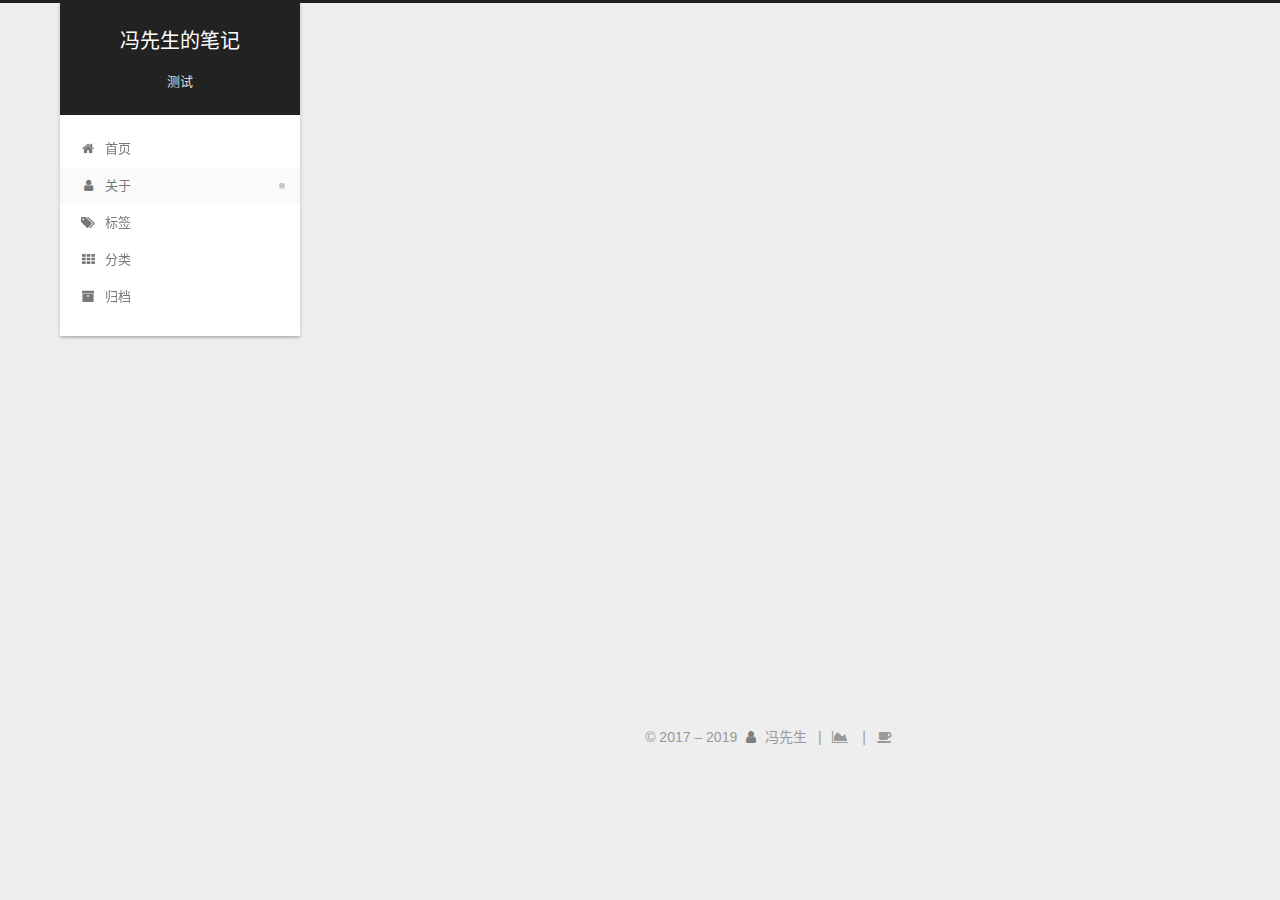
==== about/index.html @ 7757a644 "Site updated: 2019-03-05 14:45:35" ====
<!DOCTYPE html>












  


<html class="theme-next gemini use-motion" lang="zh-CN">
<head><meta name="generator" content="Hexo 3.8.0">
  <meta charset="UTF-8">
<meta http-equiv="X-UA-Compatible" content="IE=edge">
<meta name="viewport" content="width=device-width, initial-scale=1, maximum-scale=2">
<meta name="theme-color" content="#222">


























<link rel="stylesheet" href="/lib/font-awesome/css/font-awesome.min.css?v=4.6.2">

<link rel="stylesheet" href="/css/main.css?v=6.7.0">


  <link rel="apple-touch-icon" sizes="180x180" href="/images/apple-touch-icon-next.png?v=6.7.0">


  <link rel="icon" type="image/png" sizes="32x32" href="/images/favicon-32x32-next.png?v=6.7.0">


  <link rel="icon" type="image/png" sizes="16x16" href="/images/favicon-16x16-next.png?v=6.7.0">


  <link rel="mask-icon" href="/images/logo.svg?v=6.7.0" color="#222">







<script id="hexo.configurations">
  var NexT = window.NexT || {};
  var CONFIG = {
    root: '/',
    scheme: 'Gemini',
    version: '6.7.0',
    sidebar: {"position":"left","display":"post","offset":12,"b2t":false,"scrollpercent":true,"onmobile":false},
    fancybox: false,
    fastclick: false,
    lazyload: false,
    tabs: true,
    motion: {"enable":true,"async":false,"transition":{"post_block":"fadeIn","post_header":"slideDownIn","post_body":"slideDownIn","coll_header":"slideLeftIn","sidebar":"slideUpIn"}},
    algolia: {
      applicationID: '',
      apiKey: '',
      indexName: '',
      hits: {"per_page":10},
      labels: {"input_placeholder":"Search for Posts","hits_empty":"We didn't find any results for the search: ${query}","hits_stats":"${hits} results found in ${time} ms"}
    }
  };
</script>


  




  <meta name="description" content="笔记">
<meta property="og:type" content="website">
<meta property="og:title" content="about">
<meta property="og:url" content="http://yoursite.com/about/index.html">
<meta property="og:site_name" content="冯先生的笔记">
<meta property="og:description" content="笔记">
<meta property="og:locale" content="zh-CN">
<meta property="og:updated_time" content="2019-03-05T13:53:26.000Z">
<meta name="twitter:card" content="summary">
<meta name="twitter:title" content="about">
<meta name="twitter:description" content="笔记">






  <link rel="canonical" href="http://yoursite.com/about/">



<script id="page.configurations">
  CONFIG.page = {
    sidebar: "",
  };
</script>

  <title>about | 冯先生的笔记</title>
  












  <noscript>
  <style>
  .use-motion .motion-element,
  .use-motion .brand,
  .use-motion .menu-item,
  .sidebar-inner,
  .use-motion .post-block,
  .use-motion .pagination,
  .use-motion .comments,
  .use-motion .post-header,
  .use-motion .post-body,
  .use-motion .collection-title { opacity: initial; }

  .use-motion .logo,
  .use-motion .site-title,
  .use-motion .site-subtitle {
    opacity: initial;
    top: initial;
  }

  .use-motion .logo-line-before i { left: initial; }
  .use-motion .logo-line-after i { right: initial; }
  </style>
</noscript>

</head>

<body itemscope itemtype="http://schema.org/WebPage" lang="zh-CN">

  
  
    
  

  <div class="container sidebar-position-left page-post-detail">
    <div class="headband"></div>

    <header id="header" class="header" itemscope itemtype="http://schema.org/WPHeader">
      <div class="header-inner"><div class="site-brand-wrapper">
  <div class="site-meta">
    

    <div class="custom-logo-site-title">
      <a href="/" class="brand" rel="start">
        <span class="logo-line-before"><i></i></span>
        <span class="site-title">冯先生的笔记</span>
        <span class="logo-line-after"><i></i></span>
      </a>
    </div>
    
      
        <p class="site-subtitle">测试</p>
      
    
    
  </div>

  <div class="site-nav-toggle">
    <button aria-label="切换导航栏">
      <span class="btn-bar"></span>
      <span class="btn-bar"></span>
      <span class="btn-bar"></span>
    </button>
  </div>
</div>



<nav class="site-nav">
  
    <ul id="menu" class="menu">
      
        
        
        
          
          <li class="menu-item menu-item-home">

    
    
    
      
    

    

    <a href="/" rel="section"><i class="menu-item-icon fa fa-fw fa-home"></i> <br>首页</a>

  </li>
        
        
        
          
          <li class="menu-item menu-item-about menu-item-active">

    
    
    
      
    

    

    <a href="/about/" rel="section"><i class="menu-item-icon fa fa-fw fa-user"></i> <br>关于</a>

  </li>
        
        
        
          
          <li class="menu-item menu-item-tags">

    
    
    
      
    

    

    <a href="/tags/" rel="section"><i class="menu-item-icon fa fa-fw fa-tags"></i> <br>标签</a>

  </li>
        
        
        
          
          <li class="menu-item menu-item-categories">

    
    
    
      
    

    

    <a href="/categories/" rel="section"><i class="menu-item-icon fa fa-fw fa-th"></i> <br>分类</a>

  </li>
        
        
        
          
          <li class="menu-item menu-item-archives">

    
    
    
      
    

    

    <a href="/archives/" rel="section"><i class="menu-item-icon fa fa-fw fa-archive"></i> <br>归档</a>

  </li>

      
      
    </ul>
  

  

  
</nav>



  



</div>
    </header>

    


    <main id="main" class="main">
      <div class="main-inner">
        <div class="content-wrap">
          
            

    
    
      
      
    
      
      
    
      
      
    
      
      
    
      
      
    
    

  


          
          <div id="content" class="content">
            

  <div id="posts" class="posts-expand">
    
    
    
    <div class="post-block page">
      <header class="post-header">

<h1 class="post-title" itemprop="name headline">about

</h1>

<div class="post-meta">
  
  



</div>

</header>

      
      
      
      <div class="post-body">
        
        
          
        
      </div>
      
      
      
    </div>
    



    
    
    
  </div>


          </div>
          

  



        </div>
        
          
  
  <div class="sidebar-toggle">
    <div class="sidebar-toggle-line-wrap">
      <span class="sidebar-toggle-line sidebar-toggle-line-first"></span>
      <span class="sidebar-toggle-line sidebar-toggle-line-middle"></span>
      <span class="sidebar-toggle-line sidebar-toggle-line-last"></span>
    </div>
  </div>

  <aside id="sidebar" class="sidebar">
    
    <div class="sidebar-inner">

      

      

      <div class="site-overview-wrap sidebar-panel sidebar-panel-active">
        <div class="site-overview">
          <div class="site-author motion-element" itemprop="author" itemscope itemtype="http://schema.org/Person">
            
              <p class="site-author-name" itemprop="name">冯先生</p>
              <p class="site-description motion-element" itemprop="description">笔记</p>
          </div>

          
            <nav class="site-state motion-element">
              
                <div class="site-state-item site-state-posts">
                
                  <a href="/archives/">
                
                    <span class="site-state-item-count">2</span>
                    <span class="site-state-item-name">日志</span>
                  </a>
                </div>
              

              
                
                
                <div class="site-state-item site-state-categories">
                  <a href="/categories/index.html">
                    
                    
                      
                    
                    <span class="site-state-item-count">1</span>
                    <span class="site-state-item-name">分类</span>
                  </a>
                </div>
              

              
                
                
                <div class="site-state-item site-state-tags">
                  <a href="/tags/index.html">
                    
                    
                      
                    
                    <span class="site-state-item-count">1</span>
                    <span class="site-state-item-name">标签</span>
                  </a>
                </div>
              
            </nav>
          

          

          
            <div class="links-of-author motion-element">
              
                <span class="links-of-author-item">
                  
                  
                    
                  
                  
                    
                  
                  <a href="https://github.com/scaat" title="GitHub &rarr; https://github.com/scaat" rel="noopener" target="_blank"><i class="fa fa-fw fa-github"></i>GitHub</a>
                </span>
              
            </div>
          

          

          
          

          
            
          
          

        </div>
      </div>

      

      

    </div>
  </aside>


        
      </div>
    </main>

    <footer id="footer" class="footer">
      <div class="footer-inner">
        <div class="copyright">&copy; 2017 – <span itemprop="copyrightYear">2019</span>
  <span class="with-love" id="animate">
    <i class="fa fa-user"></i>
  </span>
  <span class="author" itemprop="copyrightHolder">冯先生</span>

  
    <span class="post-meta-divider">|</span>
    <span class="post-meta-item-icon">
      <i class="fa fa-area-chart"></i>
    </span>
    
    <span title="站点总字数"></span>
  

  
    <span class="post-meta-divider">|</span>
    <span class="post-meta-item-icon">
      <i class="fa fa-coffee"></i>
    </span>
    
    <span title="站点阅读时长"></span>
  
</div>









        








        
      </div>
    </footer>

    
      <div class="back-to-top">
        <i class="fa fa-arrow-up"></i>
        
          <span id="scrollpercent"><span>0</span>%</span>
        
      </div>
    

    

    

    
  </div>

  

<script>
  if (Object.prototype.toString.call(window.Promise) !== '[object Function]') {
    window.Promise = null;
  }
</script>


























  
  <script src="/lib/jquery/index.js?v=2.1.3"></script>

  
  <script src="/lib/velocity/velocity.min.js?v=1.2.1"></script>

  
  <script src="/lib/velocity/velocity.ui.min.js?v=1.2.1"></script>


  


  <script src="/js/src/utils.js?v=6.7.0"></script>

  <script src="/js/src/motion.js?v=6.7.0"></script>



  
  


  <script src="/js/src/affix.js?v=6.7.0"></script>

  <script src="/js/src/schemes/pisces.js?v=6.7.0"></script>



  
  <script src="/js/src/scrollspy.js?v=6.7.0"></script>
<script src="/js/src/post-details.js?v=6.7.0"></script>



  


  <script src="/js/src/bootstrap.js?v=6.7.0"></script>



  



  











  





  

  

  

  

  

  

  

  

  

  

  

  

  

</body>
</html>
---- css/main.css ----
/* normalize.css v3.0.2 | MIT License | git.io/normalize */
html {
  font-family: sans-serif; /* 1 */
  -ms-text-size-adjust: 100%; /* 2 */
  -webkit-text-size-adjust: 100%; /* 2 */
}
body {
  margin: 0;
}
article,
aside,
details,
figcaption,
figure,
footer,
header,
hgroup,
main,
menu,
nav,
section,
summary {
  display: block;
}
audio,
canvas,
progress,
video {
  display: inline-block; /* 1 */
  vertical-align: baseline; /* 2 */
}
audio:not([controls]) {
  display: none;
  height: 0;
}
[hidden],
template {
  display: none;
}
a {
  background-color: transparent;
}
a:active,
a:hover {
  outline: 0;
}
abbr[title] {
  border-bottom: 1px dotted;
}
b,
strong {
  font-weight: bold;
}
dfn {
  font-style: italic;
}
h1 {
  font-size: 2em;
  margin: 0.67em 0;
}
mark {
  background: #ff0;
  color: #000;
}
small {
  font-size: 80%;
}
sub,
sup {
  font-size: 75%;
  line-height: 0;
  position: relative;
  vertical-align: baseline;
}
sup {
  top: -0.5em;
}
sub {
  bottom: -0.25em;
}
img {
  border: 0;
}
svg:not(:root) {
  overflow: hidden;
}
figure {
  margin: 1em 40px;
}
hr {
  -moz-box-sizing: content-box;
  box-sizing: content-box;
  height: 0;
}
pre {
  overflow: auto;
}
code,
kbd,
pre,
samp {
  font-family: monospace, monospace;
  font-size: 1em;
}
button,
input,
optgroup,
select,
textarea {
  color: inherit; /* 1 */
  font: inherit; /* 2 */
  margin: 0; /* 3 */
}
button {
  overflow: visible;
}
button,
select {
  text-transform: none;
}
button,
html input[type="button"],
input[type="reset"],
input[type="submit"] {
  -webkit-appearance: button; /* 2 */
  cursor: pointer; /* 3 */
}
button[disabled],
html input[disabled] {
  cursor: default;
}
button::-moz-focus-inner,
input::-moz-focus-inner {
  border: 0;
  padding: 0;
}
input {
  line-height: normal;
}
input[type="checkbox"],
input[type="radio"] {
  box-sizing: border-box; /* 1 */
  padding: 0; /* 2 */
}
input[type="number"]::-webkit-inner-spin-button,
input[type="number"]::-webkit-outer-spin-button {
  height: auto;
}
input[type="search"] {
  -webkit-appearance: textfield; /* 1 */
  -moz-box-sizing: content-box;
  -webkit-box-sizing: content-box; /* 2 */
  box-sizing: content-box;
}
input[type="search"]::-webkit-search-cancel-button,
input[type="search"]::-webkit-search-decoration {
  -webkit-appearance: none;
}
fieldset {
  border: 1px solid #c0c0c0;
  margin: 0 2px;
  padding: 0.35em 0.625em 0.75em;
}
legend {
  border: 0; /* 1 */
  padding: 0; /* 2 */
}
textarea {
  overflow: auto;
}
optgroup {
  font-weight: bold;
}
table {
  border-collapse: collapse;
  border-spacing: 0;
}
td,
th {
  padding: 0;
}
::selection {
  background: #262a30;
  color: #fff;
}
body {
  position: relative;
  font-family: 'Lato', "PingFang SC", "Microsoft YaHei", sans-serif;
  font-size: 14px;
  line-height: 2;
  color: #555;
  background: #eee;
}
@media (max-width: 767px) {
  body {
    padding-right: 0 !important;
  }
}
@media (min-width: 768px) and (max-width: 991px) {
  body {
    padding-right: 0 !important;
  }
}
@media (min-width: 1200px) {
  body {
    font-size: 16px;
  }
}
h1,
h2,
h3,
h4,
h5,
h6 {
  margin: 0;
  padding: 0;
  font-weight: bold;
  line-height: 1.5;
  font-family: 'Lato', "PingFang SC", "Microsoft YaHei", sans-serif;
}
h1,
h2,
h3,
h4,
h5,
h6 {
  margin: 20px 0 15px;
}
h1 {
  font-size: 22px;
}
h1 code {
  font-size: 22px;
}
@media (max-width: 767px) {
  h1 {
    font-size: 18px;
  }
  h1 code {
    font-size: 18px;
  }
}
h2 {
  font-size: 20px;
}
h2 code {
  font-size: 20px;
}
@media (max-width: 767px) {
  h2 {
    font-size: 16px;
  }
  h2 code {
    font-size: 16px;
  }
}
h3 {
  font-size: 18px;
}
h3 code {
  font-size: 18px;
}
@media (max-width: 767px) {
  h3 {
    font-size: 14px;
  }
  h3 code {
    font-size: 14px;
  }
}
h4 {
  font-size: 16px;
}
h4 code {
  font-size: 16px;
}
@media (max-width: 767px) {
  h4 {
    font-size: 12px;
  }
  h4 code {
    font-size: 12px;
  }
}
h5 {
  font-size: 14px;
}
h5 code {
  font-size: 14px;
}
@media (max-width: 767px) {
  h5 {
    font-size: 10px;
  }
  h5 code {
    font-size: 10px;
  }
}
h6 {
  font-size: 12px;
}
h6 code {
  font-size: 12px;
}
@media (max-width: 767px) {
  h6 {
    font-size: 8px;
  }
  h6 code {
    font-size: 8px;
  }
}
p {
  margin: 0 0 20px 0;
}
a,
span.exturl {
  overflow-wrap: break-word;
  word-wrap: break-word;
  background-color: transparent;
  color: #555;
  text-decoration: none;
  outline: none;
  border-bottom: 1px solid #999;
  cursor: pointer;
}
a:hover,
span.exturl:hover {
  color: #222;
  border-bottom-color: #222;
}
blockquote {
  margin: 0;
  padding: 0;
}
img {
  display: block;
  margin: auto;
  max-width: 100%;
  height: auto;
}
hr {
  margin: 40px 0;
  height: 3px;
  border: none;
  background-color: #ddd;
  background-image: repeating-linear-gradient(-45deg, #fff, #fff 4px, transparent 4px, transparent 8px);
}
blockquote {
  padding: 0 15px;
  color: #666;
  border-left: 4px solid #ddd;
}
blockquote cite::before {
  content: "-";
  padding: 0 5px;
}
dt {
  font-weight: 700;
}
dd {
  margin: 0;
  padding: 0;
}
kbd {
  border: 1px solid #ccc;
  border-radius: 0.2em;
  box-shadow: 0.1em 0.1em 0.2em rgba(0,0,0,0.1);
  background-color: #f9f9f9;
  font-family: inherit;
  background-image: -webkit-linear-gradient(top, #eee, #fff, #eee);
  padding: 0.1em 0.3em;
  white-space: nowrap;
}
.text-left {
  text-align: left;
}
.text-center {
  text-align: center;
}
.text-right {
  text-align: right;
}
.text-justify {
  text-align: justify;
}
.text-nowrap {
  white-space: nowrap;
}
.text-lowercase {
  text-transform: lowercase;
}
.text-uppercase {
  text-transform: uppercase;
}
.text-capitalize {
  text-transform: capitalize;
}
.center-block {
  display: block;
  margin-left: auto;
  margin-right: auto;
}
.clearfix:before,
.clearfix:after {
  content: " ";
  display: table;
}
.clearfix:after {
  clear: both;
}
.pullquote {
  width: 45%;
}
.pullquote.left {
  float: left;
  margin-left: 5px;
  margin-right: 10px;
}
.pullquote.right {
  float: right;
  margin-left: 10px;
  margin-right: 5px;
}
.affix.affix.affix {
  position: fixed;
}
.translation {
  margin-top: -20px;
  font-size: 14px;
  color: #999;
}
.scrollbar-measure {
  width: 100px;
  height: 100px;
  overflow: scroll;
  position: absolute;
  top: -9999px;
}
.use-motion .motion-element {
  opacity: 0;
}
table {
  margin: 20px 0;
  width: 100%;
  border-collapse: collapse;
  border-spacing: 0;
  border: 1px solid #ddd;
  font-size: 14px;
  word-break: break-all;
}
table>tbody>tr:nth-of-type(odd) {
  background-color: #f9f9f9;
}
table>tbody>tr:hover {
  background-color: #f5f5f5;
}
caption,
th,
td {
  padding: 8px;
  text-align: left;
  vertical-align: middle;
  font-weight: normal;
}
th,
td {
  border-bottom: 3px solid #ddd;
  border-right: 1px solid #eee;
}
th {
  padding-bottom: 10px;
  font-weight: 700;
}
td {
  border-bottom-width: 1px;
}
html,
body {
  height: 100%;
}
.container {
  position: relative;
  min-height: 100%;
}
.header-inner {
  margin: 0 auto;
  padding: 100px 0 70px;
  width: calc(100% - 20px);
}
@media (min-width: 1200px) {
  .container .header-inner {
    width: 1160px;
  }
}
@media (min-width: 1600px) {
  .container .header-inner {
    width: 73%;
  }
}
.main-inner {
  margin: 0 auto;
  width: calc(100% - 20px);
}
@media (min-width: 1200px) {
  .container .main-inner {
    width: 1160px;
  }
}
@media (min-width: 1600px) {
  .container .main-inner {
    width: 73%;
  }
}
.footer {
  padding: 20px 0;
}
.footer-inner {
  box-sizing: border-box;
  margin: 0px auto;
  width: calc(100% - 20px);
}
@media (min-width: 1200px) {
  .container .footer-inner {
    width: 1160px;
  }
}
@media (min-width: 1600px) {
  .container .footer-inner {
    width: 73%;
  }
}
pre,
.highlight {
  overflow: auto;
  margin: 20px 0;
  padding: 0;
  font-size: 14px;
  color: #4d4d4c;
  background: #f7f7f7;
  line-height: 1.6;
}
pre,
code {
  font-family: consolas, Menlo, "PingFang SC", "Microsoft YaHei", monospace;
}
code {
  overflow-wrap: break-word;
  word-wrap: break-word;
  padding: 2px 4px;
  color: #555;
  background: #eee;
  border-radius: 3px;
  font-size: 14px;
}
pre {
  padding: 10px;
}
pre code {
  padding: 0;
  color: #4d4d4c;
  background: none;
  text-shadow: none;
}
.highlight {
  border-radius: 1px;
}
.highlight pre {
  border: none;
  margin: 0;
  padding: 10px 0;
}
.highlight table {
  margin: 0;
  width: auto;
  border: none;
}
.highlight td {
  border: none;
  padding: 0;
}
.highlight figcaption {
  font-size: 1em;
  color: #4d4d4c;
  line-height: 1em;
  margin-bottom: 1em;
  margin: 0em;
  padding: 0.5em;
  background: #eee;
  border-bottom: 1px solid #e9e9e9;
}
.highlight figcaption:before,
.highlight figcaption:after {
  content: " ";
  display: table;
}
.highlight figcaption:after {
  clear: both;
}
.highlight figcaption a {
  float: right;
  color: #4d4d4c;
}
.highlight figcaption a:hover {
  border-bottom-color: #4d4d4c;
}
.highlight .gutter pre {
  padding-left: 10px;
  padding-right: 10px;
  color: #869194;
  text-align: right;
  background-color: #eff2f3;
}
.highlight .code pre {
  width: 100%;
  padding-left: 10px;
  padding-right: 10px;
  background-color: #f7f7f7;
}
.highlight .line {
  height: 20px;
}
.gutter {
  -webkit-user-select: none;
  -moz-user-select: none;
  -ms-user-select: none;
  user-select: none;
}
.gist table {
  width: auto;
}
.gist table td {
  border: none;
}
pre .deletion {
  background: #fdd;
}
pre .addition {
  background: #dfd;
}
pre .meta {
  color: #8959a8;
}
pre .comment {
  color: #8e908c;
}
pre .variable,
pre .attribute,
pre .tag,
pre .name,
pre .regexp,
pre .ruby .constant,
pre .xml .tag .title,
pre .xml .pi,
pre .xml .doctype,
pre .html .doctype,
pre .css .id,
pre .css .class,
pre .css .pseudo {
  color: #c82829;
}
pre .number,
pre .preprocessor,
pre .built_in,
pre .builtin-name,
pre .literal,
pre .params,
pre .constant,
pre .command {
  color: #f5871f;
}
pre .ruby .class .title,
pre .css .rules .attribute,
pre .string,
pre .symbol,
pre .value,
pre .inheritance,
pre .header,
pre .ruby .symbol,
pre .xml .cdata,
pre .special,
pre .formula {
  color: #718c00;
}
pre .title,
pre .css .hexcolor {
  color: #3e999f;
}
pre .function,
pre .python .decorator,
pre .python .title,
pre .ruby .function .title,
pre .ruby .title .keyword,
pre .perl .sub,
pre .javascript .title,
pre .coffeescript .title {
  color: #4271ae;
}
pre .keyword,
pre .javascript .function {
  color: #8959a8;
}
.posts-expand .post-body img.full-image {
  border: none;
}
.blockquote-center,
.page-home .post-type-quote blockquote,
.page-post-detail .post-type-quote blockquote {
  position: relative;
  margin: 40px 0;
  padding: 0;
  border-left: none;
  text-align: center;
}
.blockquote-center::before,
.page-home .post-type-quote blockquote::before,
.page-post-detail .post-type-quote blockquote::before,
.blockquote-center::after,
.page-home .post-type-quote blockquote::after,
.page-post-detail .post-type-quote blockquote::after {
  position: absolute;
  content: ' ';
  display: block;
  width: 100%;
  height: 24px;
  opacity: 0.2;
  background-repeat: no-repeat;
  background-position: 0 -6px;
  background-size: 22px 22px;
}
.blockquote-center::before,
.page-home .post-type-quote blockquote::before,
.page-post-detail .post-type-quote blockquote::before {
  top: -20px;
  background-image: url("../images/quote-l.svg");
  border-top: 1px solid #ccc;
}
.blockquote-center::after,
.page-home .post-type-quote blockquote::after,
.page-post-detail .post-type-quote blockquote::after {
  bottom: -20px;
  background-image: url("../images/quote-r.svg");
  border-bottom: 1px solid #ccc;
  background-position: 100% 8px;
}
.blockquote-center p,
.page-home .post-type-quote blockquote p,
.page-post-detail .post-type-quote blockquote p,
.blockquote-center div,
.page-home .post-type-quote blockquote div,
.page-post-detail .post-type-quote blockquote div {
  text-align: center;
}
.post .post-body .group-picture img {
  box-sizing: border-box;
  padding: 0 3px;
  border: none;
}
.post .group-picture-row {
  overflow: hidden;
  margin-top: 6px;
}
.post .group-picture-row:first-child {
  margin-top: 0;
}
.post .group-picture-column {
  float: left;
}
.page-post-detail .post-body .group-picture-column {
  float: none;
  margin-top: 10px;
  width: auto !important;
}
.page-post-detail .post-body .group-picture-column img {
  margin: 0 auto;
}
.page-archive .group-picture-container {
  overflow: hidden;
}
.page-archive .group-picture-row {
  float: left;
}
.page-archive .group-picture-row:first-child {
  margin-top: 6px;
}
.page-archive .group-picture-column {
  max-width: 150px;
  max-height: 150px;
}
.post-body .note {
  position: relative;
  padding: 15px;
  margin-bottom: 20px;
  border: 1px solid #eee;
  border-left-width: 5px;
  border-radius: 3px;
}
.post-body .note h2,
.post-body .note h3,
.post-body .note h4,
.post-body .note h5,
.post-body .note h6 {
  margin-top: 0;
  margin-bottom: 0;
  border-bottom: initial;
  padding-top: 0 !important;
}
.post-body .note p:first-child,
.post-body .note ul:first-child,
.post-body .note ol:first-child,
.post-body .note table:first-child,
.post-body .note pre:first-child,
.post-body .note blockquote:first-child {
  margin-top: 0;
}
.post-body .note p:last-child,
.post-body .note ul:last-child,
.post-body .note ol:last-child,
.post-body .note table:last-child,
.post-body .note pre:last-child,
.post-body .note blockquote:last-child {
  margin-bottom: 0;
}
.post-body .note.default {
  border-left-color: #777;
}
.post-body .note.default h2,
.post-body .note.default h3,
.post-body .note.default h4,
.post-body .note.default h5,
.post-body .note.default h6 {
  color: #777;
}
.post-body .note.primary {
  border-left-color: #6f42c1;
}
.post-body .note.primary h2,
.post-body .note.primary h3,
.post-body .note.primary h4,
.post-body .note.primary h5,
.post-body .note.primary h6 {
  color: #6f42c1;
}
.post-body .note.info {
  border-left-color: #428bca;
}
.post-body .note.info h2,
.post-body .note.info h3,
.post-body .note.info h4,
.post-body .note.info h5,
.post-body .note.info h6 {
  color: #428bca;
}
.post-body .note.success {
  border-left-color: #5cb85c;
}
.post-body .note.success h2,
.post-body .note.success h3,
.post-body .note.success h4,
.post-body .note.success h5,
.post-body .note.success h6 {
  color: #5cb85c;
}
.post-body .note.warning {
  border-left-color: #f0ad4e;
}
.post-body .note.warning h2,
.post-body .note.warning h3,
.post-body .note.warning h4,
.post-body .note.warning h5,
.post-body .note.warning h6 {
  color: #f0ad4e;
}
.post-body .note.danger {
  border-left-color: #d9534f;
}
.post-body .note.danger h2,
.post-body .note.danger h3,
.post-body .note.danger h4,
.post-body .note.danger h5,
.post-body .note.danger h6 {
  color: #d9534f;
}
.post-body .label {
  display: inline;
  padding: 0 2px;
  white-space: nowrap;
}
.post-body .label.default {
  background-color: #f0f0f0;
}
.post-body .label.primary {
  background-color: #efe6f7;
}
.post-body .label.info {
  background-color: #e5f2f8;
}
.post-body .label.success {
  background-color: #e7f4e9;
}
.post-body .label.warning {
  background-color: #fcf6e1;
}
.post-body .label.danger {
  background-color: #fae8eb;
}
.post-body .tabs {
  position: relative;
  display: block;
  margin-bottom: 20px;
  padding-top: 10px;
}
.post-body .tabs ul.nav-tabs {
  margin: 0;
  padding: 0;
  display: flex;
  margin-bottom: -1px;
}
@media (max-width: 413px) {
  .post-body .tabs ul.nav-tabs {
    display: block;
    margin-bottom: 5px;
  }
}
.post-body .tabs ul.nav-tabs li.tab {
  list-style-type: none !important;
  margin: 0 0.25em 0 0;
  border-top: 3px solid transparent;
  border-left: 1px solid transparent;
  border-right: 1px solid transparent;
}
@media (max-width: 413px) {
  .post-body .tabs ul.nav-tabs li.tab {
    margin: initial;
    border-top: 1px solid transparent;
    border-left: 3px solid transparent;
    border-right: 1px solid transparent;
    border-bottom: 1px solid transparent;
  }
}
.post-body .tabs ul.nav-tabs li.tab a {
  outline: 0;
  border-bottom: initial;
  display: block;
  line-height: 1.8em;
  padding: 0.25em 0.75em;
  transition-duration: 0.2s;
  transition-timing-function: ease-out;
  transition-delay: 0s;
}
.post-body .tabs ul.nav-tabs li.tab a i {
  width: 1.285714285714286em;
}
.post-body .tabs ul.nav-tabs li.tab.active {
  border-top: 3px solid #fc6423;
  border-left: 1px solid #ddd;
  border-right: 1px solid #ddd;
  background-color: #fff;
}
@media (max-width: 413px) {
  .post-body .tabs ul.nav-tabs li.tab.active {
    border-top: 1px solid #ddd;
    border-left: 3px solid #fc6423;
    border-right: 1px solid #ddd;
    border-bottom: 1px solid #ddd;
  }
}
.post-body .tabs ul.nav-tabs li.tab.active a {
  cursor: default;
  color: #555;
}
.post-body .tabs .tab-content {
  background-color: #fff;
}
.post-body .tabs .tab-content .tab-pane {
  border: 1px solid #ddd;
  padding: 20px 20px 0 20px;
}
.post-body .tabs .tab-content .tab-pane:not(.active) {
  display: none !important;
}
.post-body .tabs .tab-content .tab-pane.active {
  display: block !important;
}
.btn {
  display: inline-block;
  padding: 0 20px;
  font-size: 14px;
  color: #555;
  background: #fff;
  border: 2px solid #555;
  text-decoration: none;
  border-radius: 2px;
  transition-property: background-color;
  transition-duration: 0.2s;
  transition-timing-function: ease-in-out;
  transition-delay: 0s;
  line-height: 2;
}
.btn:hover {
  border-color: #222;
  color: #fff;
  background: #222;
}
.btn +.btn {
  margin: 0 0 8px 8px;
}
.btn .fa-fw {
  width: 1.285714285714286em;
  text-align: left;
}
.btn-bar {
  display: block;
  width: 22px;
  height: 2px;
  background: #555;
  border-radius: 1px;
}
.btn-bar+.btn-bar {
  margin-top: 4px;
}
.pagination {
  margin: 120px 0 40px;
  text-align: center;
  border-top: 1px solid #eee;
}
.page-number-basic,
.pagination .prev,
.pagination .next,
.pagination .page-number,
.pagination .space {
  display: inline-block;
  position: relative;
  top: -1px;
  margin: 0 10px;
  padding: 0 11px;
}
@media (max-width: 767px) {
  .page-number-basic,
  .pagination .prev,
  .pagination .next,
  .pagination .page-number,
  .pagination .space {
    margin: 0 5px;
  }
}
.pagination .prev,
.pagination .next,
.pagination .page-number {
  border-bottom: 0;
  border-top: 1px solid #eee;
  transition-property: border-color;
  transition-duration: 0.2s;
  transition-timing-function: ease-in-out;
  transition-delay: 0s;
}
.pagination .prev:hover,
.pagination .next:hover,
.pagination .page-number:hover {
  border-top-color: #222;
}
.pagination .space {
  padding: 0;
  margin: 0;
}
.pagination .prev {
  margin-left: 0;
}
.pagination .next {
  margin-right: 0;
}
.pagination .page-number.current {
  color: #fff;
  background: #ccc;
  border-top-color: #ccc;
}
@media (max-width: 767px) {
  .pagination {
    border-top: none;
  }
  .pagination .prev,
  .pagination .next,
  .pagination .page-number {
    margin-bottom: 10px;
    border-top: 0;
    border-bottom: 1px solid #eee;
    padding: 0 10px;
  }
  .pagination .prev:hover,
  .pagination .next:hover,
  .pagination .page-number:hover {
    border-bottom-color: #222;
  }
}
.comments {
  margin: 60px 20px 0;
}
.tag-cloud {
  text-align: center;
}
.tag-cloud a {
  display: inline-block;
  margin: 10px;
}
.back-to-top {
  box-sizing: border-box;
  position: fixed;
  bottom: -100px;
  right: 30px;
  z-index: 1050;
  padding: 0 6px;
  width: initial;
  background: #222;
  font-size: 12px;
  opacity: 0.6;
  color: #fff;
  cursor: pointer;
  text-align: center;
  -webkit-transform: translateZ(0);
  transition-property: bottom;
  transition-duration: 0.2s;
  transition-timing-function: ease-in-out;
  transition-delay: 0s;
}
@media (min-width: 768px) and (max-width: 991px) {
  .back-to-top {
    display: none !important;
  }
}
@media (max-width: 767px) {
  .back-to-top {
    display: none !important;
  }
}
.back-to-top.back-to-top-on {
  bottom: 30px;
}
.header {
  background: transparent;
}
.header-inner {
  position: relative;
}
.headband {
  height: 3px;
  background: #222;
}
.site-meta {
  margin: 0;
  text-align: center;
}
@media (max-width: 767px) {
  .site-meta {
    text-align: center;
  }
}
.brand {
  position: relative;
  display: inline-block;
  padding: 0 40px;
  color: #fff;
  background: #222;
  border-bottom: none;
}
.brand:hover {
  color: #fff;
}
.logo {
  display: inline-block;
  margin-right: 5px;
  line-height: 36px;
  vertical-align: top;
}
.site-title {
  display: inline-block;
  vertical-align: top;
  line-height: 36px;
  font-size: 20px;
  font-weight: normal;
  font-family: 'Lato', "PingFang SC", "Microsoft YaHei", sans-serif;
}
.site-subtitle {
  margin-top: 10px;
  font-size: 13px;
  color: #ddd;
}
.use-motion .brand {
  opacity: 0;
}
.use-motion .logo,
.use-motion .site-title,
.use-motion .site-subtitle,
.use-motion .custom-logo-image {
  opacity: 0;
  position: relative;
  top: -10px;
}
.site-nav-toggle {
  display: none;
  position: absolute;
  top: 10px;
  left: 10px;
}
@media (max-width: 767px) {
  .site-nav-toggle {
    display: block;
  }
}
.site-nav-toggle button {
  margin-top: 2px;
  padding: 9px 10px;
  background: transparent;
  border: none;
}
@media (max-width: 767px) {
  .site-nav {
    display: none;
    margin: 0 -10px;
    padding: 0 10px;
    clear: both;
    border-top: 1px solid #ddd;
  }
}
@media (min-width: 768px) and (max-width: 991px) {
  .site-nav {
    display: block !important;
  }
}
@media (min-width: 992px) {
  .site-nav {
    display: block !important;
  }
}
.menu {
  margin-top: 20px;
  padding-left: 0;
  text-align: center;
}
.menu .menu-item {
  display: inline-block;
  margin: 0 10px;
  list-style: none;
}
@media screen and (max-width: 767px) {
  .menu .menu-item {
    margin-top: 10px;
  }
}
.menu .menu-item a,
.menu .menu-item span.exturl {
  display: block;
  font-size: 13px;
  line-height: inherit;
  border-bottom: 1px solid transparent;
  transition-property: border-color;
  transition-duration: 0.2s;
  transition-timing-function: ease-in-out;
  transition-delay: 0s;
}
.menu .menu-item a:hover,
.menu .menu-item span.exturl:hover {
  border-bottom-color: #222;
}
.menu .menu-item .fa {
  margin-right: 5px;
}
.use-motion .menu-item {
  opacity: 0;
}
.post-body {
  overflow-wrap: break-word;
  word-wrap: break-word;
  font-family: 'Lato', "PingFang SC", "Microsoft YaHei", sans-serif;
}
.post-body .exturl .fa {
  font-size: 14px;
  margin-left: 4px;
}
.post-body .fancybox img {
  display: block !important;
  margin: 0 auto;
  cursor: pointer;
  cursor: zoom-in;
  cursor: -webkit-zoom-in;
}
.post-body .image-caption,
.post-body .figure .caption {
  margin: -20px auto 15px;
  text-align: center;
  font-size: 14px;
  color: #999;
  font-weight: bold;
  line-height: 1;
}
.post-sticky-flag {
  display: inline-block;
  font-size: 16px;
  -ms-transform: rotate(30deg);
  -webkit-transform: rotate(30deg);
  -moz-transform: rotate(30deg);
  -ms-transform: rotate(30deg);
  -o-transform: rotate(30deg);
  transform: rotate(30deg);
}
.use-motion .post-block,
.use-motion .pagination,
.use-motion .comments {
  opacity: 0;
}
.use-motion .post-header {
  opacity: 0;
}
.use-motion .post-body {
  opacity: 0;
}
.use-motion .collection-title {
  opacity: 0;
}
.posts-expand {
  padding-top: 40px;
}
@media (max-width: 767px) {
  .posts-expand {
    margin: 0 20px;
  }
  .post-body pre .gutter pre {
    padding-right: 10px;
  }
  .post-body .highlight {
    margin-left: 0px;
    margin-right: 0px;
    padding: 0;
  }
  .post-body .highlight .gutter pre {
    padding-right: 10px;
  }
}
@media (min-width: 992px) {
  .posts-expand .post-body {
    text-align: justify;
  }
}
.posts-expand .post-body h2,
.posts-expand .post-body h3,
.posts-expand .post-body h4,
.posts-expand .post-body h5,
.posts-expand .post-body h6 {
  padding-top: 10px;
}
.posts-expand .post-body h2 .header-anchor,
.posts-expand .post-body h3 .header-anchor,
.posts-expand .post-body h4 .header-anchor,
.posts-expand .post-body h5 .header-anchor,
.posts-expand .post-body h6 .header-anchor {
  float: right;
  margin-left: 10px;
  color: #ccc;
  border-bottom-style: none;
  visibility: hidden;
}
.posts-expand .post-body h2 .header-anchor:hover,
.posts-expand .post-body h3 .header-anchor:hover,
.posts-expand .post-body h4 .header-anchor:hover,
.posts-expand .post-body h5 .header-anchor:hover,
.posts-expand .post-body h6 .header-anchor:hover {
  color: inherit;
}
.posts-expand .post-body h2:hover .header-anchor,
.posts-expand .post-body h3:hover .header-anchor,
.posts-expand .post-body h4:hover .header-anchor,
.posts-expand .post-body h5:hover .header-anchor,
.posts-expand .post-body h6:hover .header-anchor {
  visibility: visible;
}
.posts-expand .post-body ul li {
  list-style: circle;
}
.posts-expand .post-body img {
  box-sizing: border-box;
  margin: auto;
  padding: 3px;
  border: 1px solid #ddd;
}
.posts-expand .post-body .fancybox img {
  margin: 0 auto 25px;
}
.posts-expand .post-body img {
  margin: 0 auto 25px;
}
@media (max-width: 767px) {
  .posts-collapse {
    margin: 0 20px;
  }
  .posts-collapse .post-title,
  .posts-collapse .post-meta {
    display: block;
    width: auto;
    text-align: left;
  }
}
.posts-collapse {
  position: relative;
  z-index: 1010;
  margin-left: 55px;
}
.posts-collapse::after {
  content: " ";
  position: absolute;
  top: 20px;
  left: 0;
  margin-left: -2px;
  width: 4px;
  height: 100%;
  background: #f5f5f5;
  z-index: -1;
}
@media (max-width: 767px) {
  .posts-collapse {
    margin: 0 20px;
  }
}
.posts-collapse .collection-title {
  position: relative;
  margin: 60px 0;
}
.posts-collapse .collection-title h1,
.posts-collapse .collection-title h2 {
  margin-left: 20px;
}
.posts-collapse .collection-title small {
  color: #bbb;
  margin-left: 5px;
}
.posts-collapse .collection-title::before {
  content: " ";
  position: absolute;
  left: 0;
  top: 50%;
  margin-left: -4px;
  margin-top: -4px;
  width: 8px;
  height: 8px;
  background: #bbb;
  border-radius: 50%;
}
.posts-collapse .post {
  margin: 30px 0;
}
.posts-collapse .post-header {
  position: relative;
  transition-duration: 0.2s;
  transition-timing-function: ease-in-out;
  transition-delay: 0s;
  transition-property: border;
  border-bottom: 1px dashed #ccc;
}
.posts-collapse .post-header::before {
  content: " ";
  position: absolute;
  left: 0;
  top: 12px;
  width: 6px;
  height: 6px;
  margin-left: -4px;
  background: #bbb;
  border-radius: 50%;
  border: 1px solid #fff;
  transition-duration: 0.2s;
  transition-timing-function: ease-in-out;
  transition-delay: 0s;
  transition-property: background;
}
.posts-collapse .post-header:hover {
  border-bottom-color: #666;
}
.posts-collapse .post-header:hover::before {
  background: #222;
}
.posts-collapse .post-meta {
  position: absolute;
  font-size: 12px;
  left: 20px;
  top: 5px;
}
.posts-collapse .post-comments-count {
  display: none;
}
.posts-collapse .post-title {
  margin-left: 60px;
  font-size: 16px;
  font-weight: normal;
  line-height: inherit;
}
.posts-collapse .post-title::after {
  margin-left: 3px;
  opacity: 0.6;
}
.posts-collapse .post-title a,
.posts-collapse .post-title span.exturl {
  color: #666;
  border-bottom: none;
}
.page-home .post-type-quote .post-header,
.page-post-detail .post-type-quote .post-header,
.page-home .post-type-quote .post-tags,
.page-post-detail .post-type-quote .post-tags {
  display: none;
}
.posts-expand .post-title {
  overflow-wrap: break-word;
  word-wrap: break-word;
  text-align: center;
  font-weight: 400;
}
.posts-expand .post-title-link {
  display: inline-block;
  position: relative;
  color: #555;
  border-bottom: none;
  line-height: 1.2;
  vertical-align: top;
}
.posts-expand .post-title-link::before {
  content: "";
  position: absolute;
  width: 100%;
  height: 2px;
  bottom: 0;
  left: 0;
  background-color: #000;
  visibility: hidden;
  -webkit-transform: scaleX(0);
  -moz-transform: scaleX(0);
  -ms-transform: scaleX(0);
  -o-transform: scaleX(0);
  transform: scaleX(0);
  transition-duration: 0.2s;
  transition-timing-function: ease-in-out;
  transition-delay: 0s;
}
.posts-expand .post-title-link:hover::before {
  visibility: visible;
  -webkit-transform: scaleX(1);
  -moz-transform: scaleX(1);
  -ms-transform: scaleX(1);
  -o-transform: scaleX(1);
  transform: scaleX(1);
}
.posts-expand .post-title-link .fa {
  font-size: 20px;
  margin-left: 5px;
}
.posts-expand .post-meta {
  margin: 3px 0 60px 0;
  color: #999;
  font-family: 'Lato', "PingFang SC", "Microsoft YaHei", sans-serif;
  font-size: 12px;
  text-align: center;
}
.posts-expand .post-meta .post-category-list {
  display: inline-block;
  margin: 0;
  padding: 3px;
}
.posts-expand .post-meta .post-category-list-link {
  color: #999;
}
.posts-expand .post-meta .post-description {
  font-size: 14px;
  margin-top: 2px;
}
.posts-expand .post-meta time {
  border-bottom: 1px dashed #999;
  cursor: help;
}
.post-meta-divider {
  margin: 0 0.5em;
}
.post-meta-item-icon {
  margin-right: 3px;
}
@media (min-width: 768px) and (max-width: 991px) {
  .post-meta-item-icon {
    display: inline-block;
  }
}
@media (max-width: 767px) {
  .post-meta-item-icon {
    display: inline-block;
  }
}
@media (min-width: 768px) and (max-width: 991px) {
  .post-meta-item-text {
    display: none;
  }
}
@media (max-width: 767px) {
  .post-meta-item-text {
    display: none;
  }
}
.post-button {
  margin-top: 40px;
}
.posts-expand .post-tags {
  margin-top: 40px;
  text-align: center;
}
.posts-expand .post-tags a {
  display: inline-block;
  margin-right: 10px;
  font-size: 13px;
}
.post-nav {
  display: table;
  margin-top: 15px;
  width: 100%;
  border-top: 1px solid #eee;
}
.post-nav-divider {
  display: table-cell;
  width: 10%;
}
.post-nav-item {
  display: table-cell;
  padding: 10px 0 0 0;
  width: 45%;
  vertical-align: top;
}
.post-nav-item a {
  position: relative;
  display: block;
  line-height: 25px;
  font-size: 14px;
  color: #555;
  border-bottom: none;
}
.post-nav-item a:hover {
  color: #222;
  border-bottom: none;
}
.post-nav-item a:active {
  top: 2px;
}
.post-nav-item .fa {
  font-size: 12px;
  margin-right: 5px;
}
.post-nav-next a {
  padding-left: 5px;
}
.post-nav-prev {
  text-align: right;
}
.post-nav-prev a {
  padding-right: 5px;
}
.post-nav-prev .fa {
  margin-left: 5px;
}
.posts-expand .post-eof {
  display: block;
  margin: 80px auto 60px;
  width: 8%;
  height: 1px;
  background: #ccc;
  text-align: center;
}
.post:last-child .post-eof.post-eof.post-eof {
  display: none;
}
.post-gallery {
  display: table;
  table-layout: fixed;
  width: 100%;
  border-collapse: separate;
}
.post-gallery-row {
  display: table-row;
}
.post-gallery .post-gallery-img {
  display: table-cell;
  text-align: center;
  vertical-align: middle;
  border: none;
}
.post-gallery .post-gallery-img img {
  max-width: 100%;
  max-height: 100%;
  border: none;
}
.fancybox-close,
.fancybox-close:hover {
  border: none;
}
.rtl.post-body p,
.rtl.post-body a,
.rtl.post-body h1,
.rtl.post-body h2,
.rtl.post-body h3,
.rtl.post-body h4,
.rtl.post-body h5,
.rtl.post-body h6,
.rtl.post-body li,
.rtl.post-body ul,
.rtl.post-body ol {
  direction: rtl;
  font-family: UKIJ Ekran;
}
.rtl.post-title {
  font-family: UKIJ Ekran;
}
.sidebar {
  position: fixed;
  right: 0;
  top: 0;
  bottom: 0;
  width: 0;
  z-index: 1040;
  box-shadow: inset 0 2px 6px #000;
  background: #222;
  -webkit-transform: translateZ(0);
}
.sidebar a,
.sidebar .exturl {
  color: #999;
  border-bottom-color: #555;
}
.sidebar a:hover,
.sidebar .exturl:hover {
  color: #eee;
}
@media (min-width: 768px) and (max-width: 991px) {
  .sidebar {
    display: none !important;
  }
}
@media (max-width: 767px) {
  .sidebar {
    display: none !important;
  }
}
.sidebar-inner {
  position: relative;
  padding: 20px 10px;
  color: #999;
  text-align: center;
}
.site-overview-wrap {
  overflow: hidden;
}
.site-overview {
  overflow-y: auto;
  overflow-x: hidden;
}
.sidebar-toggle {
  position: fixed;
  right: 30px;
  bottom: 45px;
  width: 14px;
  height: 14px;
  padding: 5px;
  background: #222;
  line-height: 0;
  z-index: 1050;
  cursor: pointer;
  -webkit-transform: translateZ(0);
}
@media (min-width: 768px) and (max-width: 991px) {
  .sidebar-toggle {
    display: none !important;
  }
}
@media (max-width: 767px) {
  .sidebar-toggle {
    display: none !important;
  }
}
.sidebar-toggle-line {
  position: relative;
  display: inline-block;
  vertical-align: top;
  height: 2px;
  width: 100%;
  background: #fff;
  margin-top: 3px;
}
.sidebar-toggle-line:first-child {
  margin-top: 0;
}
.site-author-image {
  display: block;
  margin: 0 auto;
  padding: 2px;
  max-width: 120px;
  height: auto;
  border: 1px solid #eee;
  opacity: 1;
}
.site-author-name {
  margin: 0;
  text-align: center;
  color: #222;
  font-weight: 600;
}
.site-description {
  margin-top: 0;
  text-align: center;
  font-size: 13px;
  color: #999;
}
.site-state {
  overflow: hidden;
  line-height: 1.4;
  white-space: nowrap;
  text-align: center;
}
.site-state-item {
  display: inline-block;
  padding: 0 15px;
  border-left: 1px solid #eee;
}
.site-state-item:first-child {
  border-left: none;
}
.site-state-item a {
  border-bottom: none;
}
.site-state-item-count {
  display: block;
  text-align: center;
  color: inherit;
  font-weight: 600;
  font-size: 16px;
}
.site-state-item-name {
  font-size: 13px;
  color: #999;
}
.feed-link {
  margin-top: 20px;
}
.feed-link a {
  display: inline-block;
  padding: 0 15px;
  color: #fc6423;
  border: 1px solid #fc6423;
  border-radius: 4px;
}
.feed-link a i {
  color: #fc6423;
  font-size: 14px;
}
.feed-link a:hover {
  color: #fff;
  background: #fc6423;
}
.feed-link a:hover i {
  color: #fff;
}
.links-of-author {
  margin-top: 20px;
}
.links-of-author a,
.links-of-author .exturl {
  display: inline-block;
  vertical-align: middle;
  margin-right: 10px;
  margin-bottom: 10px;
  border-bottom-color: #555;
  font-size: 13px;
}
.links-of-author a:before,
.links-of-author .exturl:before {
  display: inline-block;
  vertical-align: middle;
  margin-right: 3px;
  content: " ";
  width: 4px;
  height: 4px;
  border-radius: 50%;
  background: #ff6b66;
}
.links-of-blogroll {
  font-size: 13px;
}
.links-of-blogroll-title {
  margin-top: 20px;
  font-size: 14px;
  font-weight: 600;
}
.links-of-blogroll-list {
  margin: 0;
  padding: 0;
  list-style: none;
}
.links-of-blogroll-item {
  padding: 2px 10px;
}
.links-of-blogroll-item a,
.links-of-blogroll-item span.exturl {
  max-width: 280px;
  box-sizing: border-box;
  display: inline-block;
  overflow: hidden;
  white-space: nowrap;
  text-overflow: ellipsis;
}
.sidebar-nav {
  margin: 0 0 20px;
  padding-left: 0;
}
.sidebar-nav li {
  display: inline-block;
  cursor: pointer;
  border-bottom: 1px solid transparent;
  font-size: 14px;
  color: #555;
}
.sidebar-nav li:hover {
  color: #fc6423;
}
.page-post-detail .sidebar-nav-toc {
  padding: 0 5px;
}
.page-post-detail .sidebar-nav-overview {
  margin-left: 10px;
}
.sidebar-nav .sidebar-nav-active {
  color: #fc6423;
  border-bottom-color: #fc6423;
}
.sidebar-nav .sidebar-nav-active:hover {
  color: #fc6423;
}
.sidebar-panel {
  display: none;
}
.sidebar-panel-active {
  display: block;
}
.post-toc-empty {
  font-size: 14px;
  color: #666;
}
.post-toc-wrap {
  overflow: hidden;
}
.post-toc {
  overflow: auto;
}
.post-toc ol {
  margin: 0;
  padding: 0 2px 5px 10px;
  text-align: left;
  list-style: none;
  font-size: 14px;
}
.post-toc ol > ol {
  padding-left: 0;
}
.post-toc ol a {
  transition-duration: 0.2s;
  transition-timing-function: ease-in-out;
  transition-delay: 0s;
  transition-property: all;
  color: #666;
  border-bottom-color: #ccc;
}
.post-toc ol a:hover {
  color: #000;
  border-bottom-color: #000;
}
.post-toc .nav-item {
  overflow: hidden;
  text-overflow: ellipsis;
  white-space: nowrap;
  line-height: 1.8;
}
.post-toc .nav .nav-child {
  display: none;
}
.post-toc .nav .active > .nav-child {
  display: block;
}
.post-toc .nav .active-current > .nav-child {
  display: block;
}
.post-toc .nav .active-current > .nav-child > .nav-item {
  display: block;
}
.post-toc .nav .active > a {
  color: #fc6423;
  border-bottom-color: #fc6423;
}
.post-toc .nav .active-current > a {
  color: #fc6423;
}
.post-toc .nav .active-current > a:hover {
  color: #fc6423;
}
.footer {
  font-size: 14px;
  color: #999;
}
.footer img {
  border: none;
}
.footer-inner {
  text-align: center;
}
.with-love {
  display: inline-block;
  margin: 0 5px;
  color: #808080;
}
.powered-by,
.theme-info {
  display: inline-block;
}
.cc-license {
  margin-top: 10px;
  text-align: center;
}
.cc-license .cc-opacity {
  opacity: 0.7;
  border-bottom: none;
}
.cc-license .cc-opacity:hover {
  opacity: 0.9;
}
.cc-license img {
  display: inline-block;
}
@-moz-keyframes iconAnimate {
  0%, 100% {
    -webkit-transform: scale(1);
    -moz-transform: scale(1);
    -ms-transform: scale(1);
    -o-transform: scale(1);
    transform: scale(1);
  }
  10%, 30% {
    -webkit-transform: scale(0.9);
    -moz-transform: scale(0.9);
    -ms-transform: scale(0.9);
    -o-transform: scale(0.9);
    transform: scale(0.9);
  }
  20%, 40%, 60%, 80% {
    -webkit-transform: scale(1.1);
    -moz-transform: scale(1.1);
    -ms-transform: scale(1.1);
    -o-transform: scale(1.1);
    transform: scale(1.1);
  }
  50%, 70% {
    -webkit-transform: scale(1.1);
    -moz-transform: scale(1.1);
    -ms-transform: scale(1.1);
    -o-transform: scale(1.1);
    transform: scale(1.1);
  }
}
@-webkit-keyframes iconAnimate {
  0%, 100% {
    -webkit-transform: scale(1);
    -moz-transform: scale(1);
    -ms-transform: scale(1);
    -o-transform: scale(1);
    transform: scale(1);
  }
  10%, 30% {
    -webkit-transform: scale(0.9);
    -moz-transform: scale(0.9);
    -ms-transform: scale(0.9);
    -o-transform: scale(0.9);
    transform: scale(0.9);
  }
  20%, 40%, 60%, 80% {
    -webkit-transform: scale(1.1);
    -moz-transform: scale(1.1);
    -ms-transform: scale(1.1);
    -o-transform: scale(1.1);
    transform: scale(1.1);
  }
  50%, 70% {
    -webkit-transform: scale(1.1);
    -moz-transform: scale(1.1);
    -ms-transform: scale(1.1);
    -o-transform: scale(1.1);
    transform: scale(1.1);
  }
}
@-o-keyframes iconAnimate {
  0%, 100% {
    -webkit-transform: scale(1);
    -moz-transform: scale(1);
    -ms-transform: scale(1);
    -o-transform: scale(1);
    transform: scale(1);
  }
  10%, 30% {
    -webkit-transform: scale(0.9);
    -moz-transform: scale(0.9);
    -ms-transform: scale(0.9);
    -o-transform: scale(0.9);
    transform: scale(0.9);
  }
  20%, 40%, 60%, 80% {
    -webkit-transform: scale(1.1);
    -moz-transform: scale(1.1);
    -ms-transform: scale(1.1);
    -o-transform: scale(1.1);
    transform: scale(1.1);
  }
  50%, 70% {
    -webkit-transform: scale(1.1);
    -moz-transform: scale(1.1);
    -ms-transform: scale(1.1);
    -o-transform: scale(1.1);
    transform: scale(1.1);
  }
}
@keyframes iconAnimate {
  0%, 100% {
    -webkit-transform: scale(1);
    -moz-transform: scale(1);
    -ms-transform: scale(1);
    -o-transform: scale(1);
    transform: scale(1);
  }
  10%, 30% {
    -webkit-transform: scale(0.9);
    -moz-transform: scale(0.9);
    -ms-transform: scale(0.9);
    -o-transform: scale(0.9);
    transform: scale(0.9);
  }
  20%, 40%, 60%, 80% {
    -webkit-transform: scale(1.1);
    -moz-transform: scale(1.1);
    -ms-transform: scale(1.1);
    -o-transform: scale(1.1);
    transform: scale(1.1);
  }
  50%, 70% {
    -webkit-transform: scale(1.1);
    -moz-transform: scale(1.1);
    -ms-transform: scale(1.1);
    -o-transform: scale(1.1);
    transform: scale(1.1);
  }
}
.local-search-pop-overlay {
  position: fixed;
  width: 100%;
  height: 100%;
  top: 0;
  left: 0;
  z-index: 2080;
  background-color: rgba(0,0,0,0.3);
}
.local-search-popup {
  display: none;
  position: fixed;
  top: 10%;
  left: 50%;
  margin-left: -350px;
  width: 700px;
  height: 80%;
  padding: 0;
  background: #fff;
  color: #333;
  z-index: 9999;
  border-radius: 5px;
}
@media (max-width: 767px) {
  .local-search-popup {
    padding: 0;
    top: 0;
    left: 0;
    margin: 0;
    width: 100%;
    height: 100%;
    border-radius: 0;
  }
}
.local-search-popup ul.search-result-list {
  padding: 0;
  margin: 0 5px;
}
.local-search-popup p.search-result {
  border-bottom: 1px dashed #ccc;
  padding: 5px 0;
}
.local-search-popup a.search-result-title {
  font-weight: bold;
  font-size: 16px;
}
.local-search-popup .search-keyword {
  border-bottom: 1px dashed #f00;
  font-weight: bold;
  color: #f00;
}
.local-search-popup .local-search-header {
  padding: 5px;
  height: 36px;
  background: #f5f5f5;
  border-top-left-radius: 5px;
  border-top-right-radius: 5px;
}
.local-search-popup #local-search-result {
  overflow: auto;
  position: relative;
  padding: 5px 25px;
  height: calc(100% - 55px);
}
.local-search-popup .local-search-input-wrapper {
  display: inline-block;
  width: calc(100% - 90px);
  height: 36px;
  line-height: 36px;
  padding: 0 5px;
}
.local-search-popup .local-search-input-wrapper input {
  padding: 8px 0;
  height: 20px;
  display: block;
  width: 100%;
  outline: none;
  border: none;
  background: transparent;
  vertical-align: middle;
}
.local-search-popup .search-icon,
.local-search-popup .popup-btn-close {
  display: inline-block;
  font-size: 18px;
  color: #999;
  height: 36px;
  width: 18px;
  padding-left: 10px;
  padding-right: 10px;
}
.local-search-popup .search-icon {
  float: left;
}
.local-search-popup .popup-btn-close {
  border-left: 1px solid #eee;
  float: right;
  cursor: pointer;
}
.local-search-popup #no-result {
  position: absolute;
  left: 50%;
  top: 50%;
  -webkit-transform: translate(-50%, -50%);
  -webkit-transform: translate(-50%, -50%);
  -moz-transform: translate(-50%, -50%);
  -ms-transform: translate(-50%, -50%);
  -o-transform: translate(-50%, -50%);
  transform: translate(-50%, -50%);
  color: #ccc;
}
.site-uv,
.site-pv,
.page-pv {
  display: inline-block;
}
.site-uv .busuanzi-value,
.site-pv .busuanzi-value,
.page-pv .busuanzi-value {
  margin: 0 5px;
}
.page-archive .archive-page-counter {
  position: relative;
  top: 3px;
  left: 20px;
}
@media (max-width: 767px) {
  .page-archive .archive-page-counter {
    top: 5px;
  }
}
.page-archive .posts-collapse .archive-move-on {
  position: absolute;
  top: 11px;
  left: 0;
  margin-left: -6px;
  width: 10px;
  height: 10px;
  opacity: 0.5;
  background: #555;
  border: 1px solid #fff;
  border-radius: 50%;
}
.page-archive .fa-external-link {
  font-size: 15px;
  margin-left: 5px;
}
.category-all-page .category-all-title {
  text-align: center;
}
.category-all-page .category-all {
  margin-top: 20px;
}
.category-all-page .category-list {
  margin: 0;
  padding: 0;
  list-style: none;
}
.category-all-page .category-list-item {
  margin: 5px 10px;
}
.category-all-page .category-list-count {
  color: #bbb;
}
.category-all-page .category-list-count:before {
  display: inline;
  content: " (";
}
.category-all-page .category-list-count:after {
  display: inline;
  content: ") ";
}
.category-all-page .category-list-child {
  padding-left: 10px;
}
#schedule ul#event-list {
  padding-left: 30px;
}
#schedule ul#event-list hr {
  margin: 20px 0 45px 0 !important;
  background: #222;
}
#schedule ul#event-list hr:after {
  display: inline-block;
  content: 'NOW';
  background: #222;
  color: #fff;
  font-weight: bold;
  text-align: right;
  padding: 0 5px;
}
#schedule ul#event-list li.event {
  margin: 20px 0px;
  background: #f9f9f9;
  padding-left: 10px;
  min-height: 40px;
}
#schedule ul#event-list li.event h2.event-summary {
  margin: 0;
  padding-bottom: 3px;
}
#schedule ul#event-list li.event h2.event-summary:before {
  display: inline-block;
  font-family: FontAwesome;
  font-size: 8px;
  content: '\f111';
  vertical-align: middle;
  margin-right: 25px;
  color: #bbb;
}
#schedule ul#event-list li.event span.event-relative-time {
  display: inline-block;
  font-size: 12px;
  font-weight: 400;
  padding-left: 12px;
  color: #bbb;
}
#schedule ul#event-list li.event span.event-details {
  display: block;
  color: #bbb;
  margin-left: 56px;
  padding-top: 3px;
  padding-bottom: 6px;
  text-indent: -24px;
  line-height: 18px;
}
#schedule ul#event-list li.event span.event-details:before {
  text-indent: 0;
  display: inline-block;
  width: 14px;
  font-family: FontAwesome;
  text-align: center;
  margin-right: 9px;
  color: #bbb;
}
#schedule ul#event-list li.event span.event-details.event-location:before {
  content: '\f041';
}
#schedule ul#event-list li.event span.event-details.event-duration:before {
  content: '\f017';
}
#schedule ul#event-list li.event-past {
  background: #fcfcfc;
  padding: 15px 0 15px 10px;
}
#schedule ul#event-list li.event-past > * {
  opacity: 0.9;
}
#schedule ul#event-list li.event-past h2.event-summary {
  color: #bbb;
}
#schedule ul#event-list li.event-past h2.event-summary:before {
  color: #dfdfdf;
}
#schedule ul#event-list li.event-now {
  background: #222;
  color: #fff;
  padding: 15px 0 15px 10px;
}
#schedule ul#event-list li.event-now h2.event-summary:before {
  -webkit-transform: scale(1.2);
  -moz-transform: scale(1.2);
  -ms-transform: scale(1.2);
  -o-transform: scale(1.2);
  transform: scale(1.2);
  color: #fff;
  animation: dot-flash 1s alternate infinite ease-in-out;
}
#schedule ul#event-list li.event-now * {
  color: #fff !important;
}
#schedule ul#event-list li.event-future {
  background: #222;
  color: #fff;
  padding: 15px 0 15px 10px;
}
#schedule ul#event-list li.event-future h2.event-summary:before {
  -webkit-transform: scale(1.2);
  -moz-transform: scale(1.2);
  -ms-transform: scale(1.2);
  -o-transform: scale(1.2);
  transform: scale(1.2);
  color: #fff;
  animation: dot-flash 1s alternate infinite ease-in-out;
}
#schedule ul#event-list li.event-future * {
  color: #fff !important;
}
@-moz-keyframes dot-flash {
  from {
    opacity: 1;
    -webkit-transform: scale(1.1);
    -moz-transform: scale(1.1);
    -ms-transform: scale(1.1);
    -o-transform: scale(1.1);
    transform: scale(1.1);
  }
  to {
    opacity: 0;
    -webkit-transform: scale(1);
    -moz-transform: scale(1);
    -ms-transform: scale(1);
    -o-transform: scale(1);
    transform: scale(1);
  }
}
@-webkit-keyframes dot-flash {
  from {
    opacity: 1;
    -webkit-transform: scale(1.1);
    -moz-transform: scale(1.1);
    -ms-transform: scale(1.1);
    -o-transform: scale(1.1);
    transform: scale(1.1);
  }
  to {
    opacity: 0;
    -webkit-transform: scale(1);
    -moz-transform: scale(1);
    -ms-transform: scale(1);
    -o-transform: scale(1);
    transform: scale(1);
  }
}
@-o-keyframes dot-flash {
  from {
    opacity: 1;
    -webkit-transform: scale(1.1);
    -moz-transform: scale(1.1);
    -ms-transform: scale(1.1);
    -o-transform: scale(1.1);
    transform: scale(1.1);
  }
  to {
    opacity: 0;
    -webkit-transform: scale(1);
    -moz-transform: scale(1);
    -ms-transform: scale(1);
    -o-transform: scale(1);
    transform: scale(1);
  }
}
@keyframes dot-flash {
  from {
    opacity: 1;
    -webkit-transform: scale(1.1);
    -moz-transform: scale(1.1);
    -ms-transform: scale(1.1);
    -o-transform: scale(1.1);
    transform: scale(1.1);
  }
  to {
    opacity: 0;
    -webkit-transform: scale(1);
    -moz-transform: scale(1);
    -ms-transform: scale(1);
    -o-transform: scale(1);
    transform: scale(1);
  }
}
.page-post-detail .sidebar-toggle-line {
  background: #fc6423;
}
.page-post-detail .comments {
  overflow: hidden;
}
ul.breadcrumb {
  list-style: none;
  margin: 1em 0;
  padding: 0 2em;
  text-align: center;
  font-size: 12px;
}
ul.breadcrumb li {
  display: inline;
}
ul.breadcrumb li+li:before {
  padding: 0.5em;
  font-weight: normal;
  content: "/\00a0";
}
ul.breadcrumb li+li:last-child {
  font-weight: bold;
}
.header {
  position: relative;
  margin: 0 auto;
  width: calc(100% - 20px);
}
@media (min-width: 1200px) {
  .header {
    width: 1160px;
  }
}
@media (min-width: 1600px) {
  .header {
    width: 73%;
  }
}
@media (min-width: 768px) and (max-width: 991px) {
  .header {
    width: auto;
  }
}
@media (max-width: 767px) {
  .header {
    width: auto;
  }
}
.header-inner {
  position: absolute;
  top: 0;
  overflow: hidden;
  padding: 0;
  width: 240px;
  background: #fff;
  box-shadow: 0 2px 2px 0 rgba(0,0,0,0.12), 0 3px 1px -2px rgba(0,0,0,0.06), 0 1px 5px 0 rgba(0,0,0,0.12);
  border-radius: initial;
}
@media (min-width: 1200px) {
  .container .header-inner {
    width: 240px;
  }
}
@media (min-width: 768px) and (max-width: 991px) {
  .header-inner {
    position: relative;
    width: auto;
    border-radius: initial;
  }
}
@media (max-width: 767px) {
  .header-inner {
    position: relative;
    width: auto;
    border-radius: initial;
  }
}
.main:before,
.main:after {
  content: " ";
  display: table;
}
.main:after {
  clear: both;
}
@media (min-width: 768px) and (max-width: 991px) {
  .container .main-inner {
    width: auto;
  }
}
@media (max-width: 767px) {
  .container .main-inner {
    width: auto;
  }
}
.content-wrap {
  float: right;
  box-sizing: border-box;
  padding: 40px;
  width: calc(100% - 252px);
  background: #fff;
  min-height: 700px;
  box-shadow: 0 2px 2px 0 rgba(0,0,0,0.12), 0 3px 1px -2px rgba(0,0,0,0.06), 0 1px 5px 0 rgba(0,0,0,0.12);
  border-radius: initial;
}
@media (min-width: 768px) and (max-width: 991px) {
  .content-wrap {
    width: 100%;
    padding: 20px;
    border-radius: initial;
  }
}
@media (max-width: 767px) {
  .content-wrap {
    width: 100%;
    padding: 20px;
    min-height: auto;
    border-radius: initial;
  }
}
.sidebar {
  position: static;
  float: left;
  margin-left: -100%;
  width: 240px;
  background: #eee;
  box-shadow: none;
}
@media (min-width: 768px) and (max-width: 991px) {
  .sidebar {
    display: none;
  }
}
@media (max-width: 767px) {
  .sidebar {
    display: none;
  }
}
.sidebar-toggle {
  display: none;
}
.footer-inner {
  padding-left: 260px;
}
@media (min-width: 768px) and (max-width: 991px) {
  .footer-inner {
    width: auto;
    padding-left: 0 !important;
    padding-right: 0 !important;
  }
}
@media (max-width: 767px) {
  .footer-inner {
    width: auto;
    padding-left: 0 !important;
    padding-right: 0 !important;
  }
}
.sidebar-position-right .header-inner {
  right: 0;
}
.sidebar-position-right .content-wrap {
  float: left;
}
.sidebar-position-right .sidebar {
  float: right;
}
.sidebar-position-right .footer-inner {
  padding-left: 0;
  padding-right: 260px;
}
.site-brand-wrapper {
  position: relative;
}
.site-meta {
  padding: 20px 0;
  color: #fff;
  background: #222;
}
@media (min-width: 768px) and (max-width: 991px) {
  .site-meta {
    box-shadow: 0 0 16px rgba(0,0,0,0.5);
  }
}
@media (max-width: 767px) {
  .site-meta {
    box-shadow: 0 0 16px rgba(0,0,0,0.5);
  }
}
.brand {
  padding: 0;
  background: none;
}
.brand:hover {
  color: #fff;
}
.site-subtitle {
  margin: 10px 10px 0;
  font-weight: initial;
}
.custom-logo-image {
  margin-top: 20px;
}
@media (min-width: 768px) and (max-width: 991px) {
  .custom-logo-image {
    display: none;
  }
}
@media (max-width: 767px) {
  .custom-logo-image {
    display: none;
  }
}
.site-search form {
  display: none;
}
.site-nav {
  border-top: none;
}
@media (min-width: 768px) and (max-width: 991px) {
  .site-nav {
    display: none !important;
  }
}
@media (min-width: 768px) and (max-width: 991px) {
  .site-nav-on {
    display: block !important;
  }
}
.menu-item-active a,
.menu .menu-item a:hover,
.menu .menu-item span.exturl:hover {
  background: #f9f9f9;
  border-bottom-color: #fff;
}
.menu-item-active a:after,
.menu .menu-item a:hover:after,
.menu .menu-item span.exturl:hover:after {
  content: " ";
  position: absolute;
  top: 50%;
  margin-top: -3px;
  right: 15px;
  width: 6px;
  height: 6px;
  border-radius: 50%;
  background-color: #bbb;
}
.menu .menu-item {
  display: block;
  margin: 0;
}
.menu .menu-item a,
.menu .menu-item span.exturl {
  position: relative;
  box-sizing: border-box;
  padding: 5px 20px;
  text-align: left;
  line-height: inherit;
  transition-property: background-color;
  transition-duration: 0.2s;
  transition-timing-function: ease-in-out;
  transition-delay: 0s;
}
@media (hover: none) {
  .menu .menu-item a:hover,
  .menu .menu-item span.exturl:hover {
    background: none;
  }
}
.menu .menu-item .badge {
  display: inline-block;
  padding: 2px 5px;
  font-weight: 700;
  line-height: 1;
  color: #fff;
  text-align: center;
  white-space: nowrap;
  vertical-align: middle;
  background-color: #ccc;
  border-radius: 10px;
  float: right;
  margin: 0.35em 0 0 0;
  text-shadow: 1px 1px 0px rgba(0,0,0,0.1);
}
.menu .menu-item br {
  display: none;
}
.btn-bar {
  background-color: #fff;
}
.site-nav-toggle {
  left: 20px;
  top: 50%;
  -webkit-transform: translateY(-50%);
  -webkit-transform: translateY(-50%);
  -moz-transform: translateY(-50%);
  -ms-transform: translateY(-50%);
  -o-transform: translateY(-50%);
  transform: translateY(-50%);
}
@media (min-width: 768px) and (max-width: 991px) {
  .site-nav-toggle {
    display: block;
  }
}
.sub-menu {
  margin: 0;
  padding: 6px 0;
  background: #fff !important;
  border-bottom: 1px solid #ddd;
}
.sub-menu .menu-item {
  display: inline-block !important;
}
.sub-menu .menu-item a,
.sub-menu .menu-item span.exturl {
  padding: initial !important;
  margin: 5px 10px;
}
.sub-menu .menu-item a:hover,
.sub-menu .menu-item span.exturl:hover {
  background: initial !important;
  color: #fc6423;
}
.sub-menu .menu-item-active a {
  background: #fff !important;
  color: #fc6423;
  border-bottom-color: #fc6423;
}
.sub-menu .menu-item-active a:hover {
  background: #fff !important;
  border-bottom-color: #fc6423;
}
.sub-menu .menu-item-active a:after {
  content: initial;
}
.use-motion .sidebar .motion-element {
  opacity: 1;
}
.sidebar {
  right: auto;
  bottom: auto;
  -webkit-transform: none;
}
.sidebar-inner {
  box-sizing: border-box;
  width: 240px;
  color: #555;
  background: #fff;
  box-shadow: 0 2px 2px 0 rgba(0,0,0,0.12), 0 3px 1px -2px rgba(0,0,0,0.06), 0 1px 5px 0 rgba(0,0,0,0.12), 0 -1px 0.5px 0 rgba(0,0,0,0.09);
  border-radius: initial;
  opacity: 0;
}
.sidebar-inner.affix {
  position: fixed;
  top: 12px;
}
.sidebar-inner.affix-bottom {
  position: absolute;
}
.site-overview {
  text-align: left;
}
.site-author:before,
.site-author:after {
  content: " ";
  display: table;
}
.site-author:after {
  clear: both;
}
.sidebar a,
.sidebar span.exturl {
  color: #555;
}
.sidebar a:hover,
.sidebar span.exturl:hover {
  color: #222;
}
.site-state-item {
  padding: 0 10px;
}
.links-of-author-item a:before,
.links-of-author-item span.exturl:before {
  display: none;
}
.links-of-author-item a,
.links-of-author-item span.exturl {
  border-bottom: none;
  text-decoration: underline;
}
.feed-link {
  border-top: 1px dotted #ccc;
  border-bottom: 1px dotted #ccc;
  text-align: center;
}
.feed-link a {
  display: block;
  color: #fc6423;
  border: none;
}
.feed-link a:hover {
  background: none;
  color: #e34603;
}
.feed-link a:hover i {
  color: #e34603;
}
.links-of-author {
  display: flex;
  flex-wrap: wrap;
  justify-content: center;
}
.links-of-author span.exturl {
  font-size: 13px;
}
.links-of-author-item {
  margin: 5px 0 0;
  width: 50%;
}
.links-of-author-item a,
.links-of-author-item .exturl {
  max-width: 216px;
  box-sizing: border-box;
  display: inline-block;
  margin-right: 0;
  margin-bottom: 0;
  padding: 0 5px;
  overflow: hidden;
  white-space: nowrap;
  text-overflow: ellipsis;
}
.links-of-author-item a,
.links-of-author-item span.exturl {
  display: block;
  text-decoration: none;
}
.links-of-author-item a:hover,
.links-of-author-item span.exturl:hover {
  border-radius: 4px;
  background: #eee;
}
.links-of-author-item .fa {
  margin-right: 2px;
  font-size: 16px;
}
.links-of-author-item .fa-globe {
  font-size: 15px;
}
.links-of-blogroll {
  text-align: center;
  margin-top: 20px;
  padding: 3px 0 0;
  border-top: 1px dotted #ccc;
}
.links-of-blogroll-title {
  margin-top: 0;
}
.links-of-blogroll-item {
  padding: 0;
}
.links-of-blogroll-inline:before,
.links-of-blogroll-inline:after {
  content: " ";
  display: table;
}
.links-of-blogroll-inline:after {
  clear: both;
}
.links-of-blogroll-inline .links-of-blogroll-item {
  margin: 5px 0 0;
  width: 50%;
  display: inline-block;
  width: unset;
}
.links-of-blogroll-inline .links-of-blogroll-item a,
.links-of-blogroll-inline .links-of-blogroll-item .exturl {
  max-width: 216px;
  box-sizing: border-box;
  display: inline-block;
  margin-right: 0;
  margin-bottom: 0;
  padding: 0 5px;
  overflow: hidden;
  white-space: nowrap;
  text-overflow: ellipsis;
}
.content-wrap {
  padding: initial;
  background: initial;
  box-shadow: initial;
  border-radius: initial;
}
.post-block {
  padding: 40px;
  background: #fff;
  box-shadow: 0 2px 2px 0 rgba(0,0,0,0.12), 0 3px 1px -2px rgba(0,0,0,0.06), 0 1px 5px 0 rgba(0,0,0,0.12);
  border-radius: initial;
}
#posts > article + article .post-block {
  margin-top: 12px;
  box-shadow: 0 2px 2px 0 rgba(0,0,0,0.12), 0 3px 1px -2px rgba(0,0,0,0.06), 0 1px 5px 0 rgba(0,0,0,0.12), 0 -1px 0.5px 0 rgba(0,0,0,0.09);
  border-radius: initial;
}
.comments {
  padding: 40px;
  margin: auto;
  margin-top: 12px;
  background: #fff;
  box-shadow: 0 2px 2px 0 rgba(0,0,0,0.12), 0 3px 1px -2px rgba(0,0,0,0.06), 0 1px 5px 0 rgba(0,0,0,0.12), 0 -1px 0.5px 0 rgba(0,0,0,0.09);
  border-radius: initial;
}
.posts-expand {
  padding-top: initial;
}
.post-nav-divider {
  width: 4%;
}
.post-nav-item {
  width: 48%;
}
.post-eof,
.post-spread {
  display: none !important;
}
.pagination {
  margin: 12px 0 0;
  border-top: initial;
  background: #fff;
  box-shadow: 0 2px 2px 0 rgba(0,0,0,0.12), 0 3px 1px -2px rgba(0,0,0,0.06), 0 1px 5px 0 rgba(0,0,0,0.12), 0 -1px 0.5px 0 rgba(0,0,0,0.09);
  border-radius: initial;
  padding: 10px 0 10px;
}
.pagination .prev,
.pagination .next,
.pagination .page-number {
  margin-bottom: initial;
  top: initial;
}
.main {
  padding-bottom: initial;
}
.footer {
  bottom: auto;
}
.sub-menu {
  border-bottom: initial !important;
  box-shadow: 0 2px 2px 0 rgba(0,0,0,0.12), 0 3px 1px -2px rgba(0,0,0,0.06), 0 1px 5px 0 rgba(0,0,0,0.12);
}
.sub-menu+ #content > #posts .post-block {
  box-shadow: 0 2px 2px 0 rgba(0,0,0,0.12), 0 3px 1px -2px rgba(0,0,0,0.06), 0 1px 5px 0 rgba(0,0,0,0.12), 0 -1px 0.5px 0 rgba(0,0,0,0.09);
  margin-top: 12px;
}
@media (min-width: 768px) and (max-width: 991px) {
  .sub-menu+ #content > #posts .post-block {
    margin-top: 10px;
  }
}
@media (max-width: 767px) {
  .sub-menu+ #content > #posts .post-block {
    margin-top: 8px;
  }
}
.post-header h1,
.post-header h2 {
  margin: initial;
}
.posts-expand .post-title-link {
  line-height: inherit;
}
.posts-expand .post-title {
  font-size: 1.7em;
}
.post-body h1 {
  font-size: 1.6em;
  border-bottom: 1px solid #eee;
}
.post-body h1 code {
  font-size: 1em;
}
.post-body h2 {
  font-size: 1.45em;
  border-bottom: 1px solid #eee;
}
.post-body h2 code {
  font-size: 1em;
}
.post-body h3 {
  font-size: 1.3em;
  border-bottom: 1px dotted #eee;
}
.post-body h3 code {
  font-size: 1em;
}
.post-body h4 {
  font-size: 1.2em;
}
.post-body h4 code {
  font-size: 1em;
}
.post-body h5 {
  font-size: 1.07em;
}
.post-body h5 code {
  font-size: 1em;
}
.post-body h6 {
  font-size: 1.03em;
}
.post-body h6 code {
  font-size: 1em;
}
@media (min-width: 768px) and (max-width: 991px) {
  .content-wrap {
    padding: 10px;
  }
  .posts-expand {
    margin: initial;
  }
  .posts-expand .post-button {
    margin-top: 20px;
  }
  .post-block {
    padding: 20px;
    box-shadow: 0 2px 2px 0 rgba(0,0,0,0.12), 0 3px 1px -2px rgba(0,0,0,0.06), 0 1px 5px 0 rgba(0,0,0,0.12), 0 -1px 0.5px 0 rgba(0,0,0,0.09);
    border-radius: initial;
  }
  #posts > article + article .post-block {
    margin-top: 10px;
  }
  .comments {
    margin-top: 10px;
    padding: 10px 20px;
  }
  .pagination {
    margin: 10px 0 0;
  }
}
@media (max-width: 767px) {
  .content-wrap {
    padding: 8px;
  }
  .posts-expand {
    margin: initial;
  }
  .posts-expand .post-button {
    margin-top: 12px;
  }
  .posts-expand img {
    padding: initial !important;
  }
  .post-block {
    padding: 12px;
    min-height: auto;
    box-shadow: 0 2px 2px 0 rgba(0,0,0,0.12), 0 3px 1px -2px rgba(0,0,0,0.06), 0 1px 5px 0 rgba(0,0,0,0.12), 0 -1px 0.5px 0 rgba(0,0,0,0.09);
    border-radius: initial;
  }
  #posts > article + article .post-block {
    margin-top: 8px;
  }
  .comments {
    margin-top: 8px;
    padding: 0 12px;
  }
  .pagination {
    margin: 8px 0 0;
  }
}
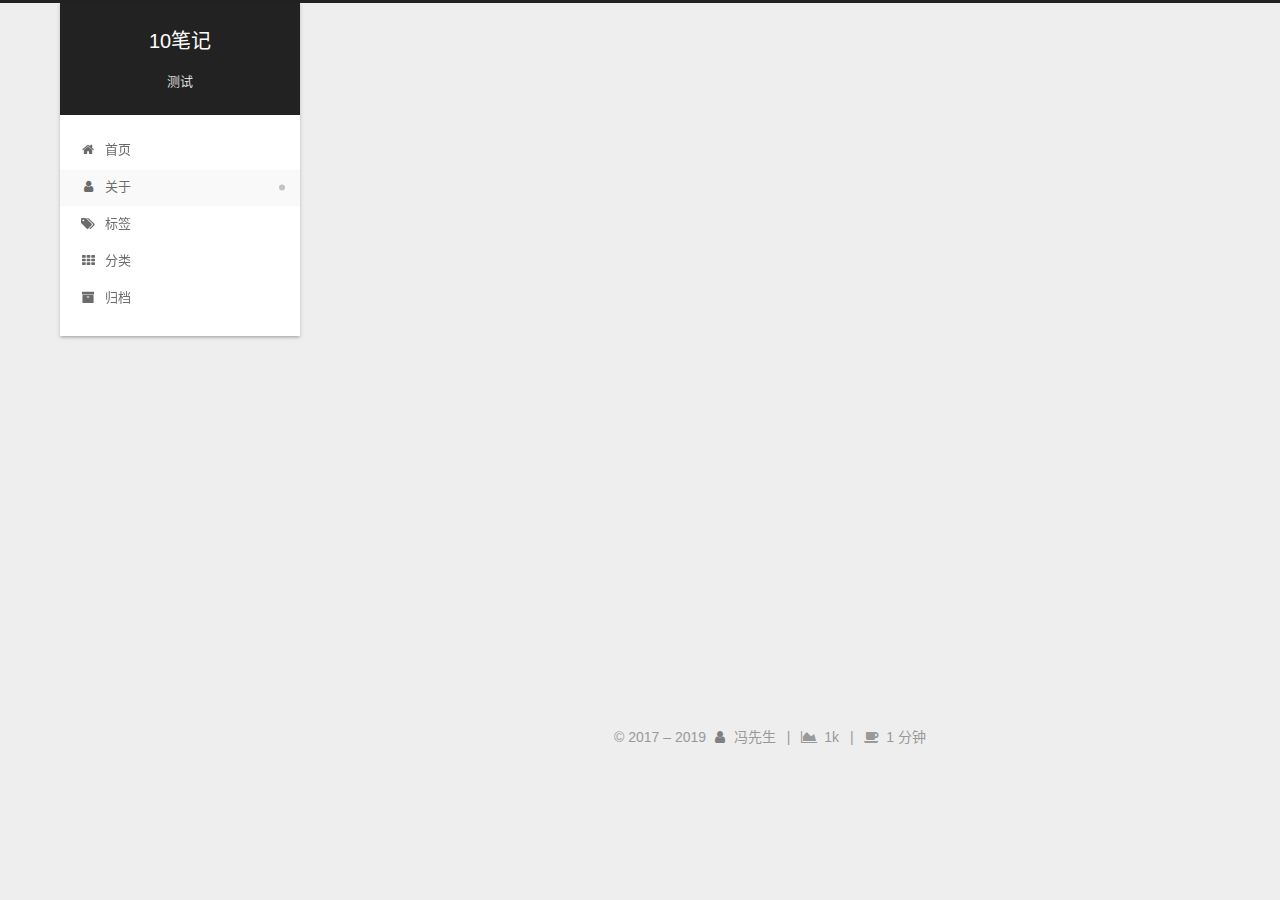
==== commit b9513b44: "Site updated: 2019-03-06 01:39:26" ====
--- a/about/index.html
+++ b/about/index.html
@@ -100,7 +100,7 @@
 <meta property="og:type" content="website">
 <meta property="og:title" content="about">
 <meta property="og:url" content="http://yoursite.com/about/index.html">
-<meta property="og:site_name" content="冯先生的笔记">
+<meta property="og:site_name" content="10笔记">
 <meta property="og:description" content="笔记">
 <meta property="og:locale" content="zh-CN">
 <meta property="og:updated_time" content="2019-03-05T13:53:26.000Z">
@@ -123,7 +123,7 @@
   };
 </script>
 
-  <title>about | 冯先生的笔记</title>
+  <title>about | 10笔记</title>
   
 
 
@@ -182,7 +182,7 @@
     <div class="custom-logo-site-title">
       <a href="/" class="brand" rel="start">
         <span class="logo-line-before"><i></i></span>
-        <span class="site-title">冯先生的笔记</span>
+        <span class="site-title">10笔记</span>
         <span class="logo-line-after"><i></i></span>
       </a>
     </div>
@@ -531,7 +531,7 @@
       <i class="fa fa-area-chart"></i>
     </span>
     
-    <span title="站点总字数"></span>
+    <span title="站点总字数">1k</span>
   
 
   
@@ -540,7 +540,7 @@
       <i class="fa fa-coffee"></i>
     </span>
     
-    <span title="站点阅读时长"></span>
+    <span title="站点阅读时长">1 分钟</span>
   
 </div>
 
--- a/css/main.css
+++ b/css/main.css
@@ -1879,7 +1879,7 @@
   width: 4px;
   height: 4px;
   border-radius: 50%;
-  background: #ff6b66;
+  background: #ffb078;
 }
 .links-of-blogroll {
   font-size: 13px;
